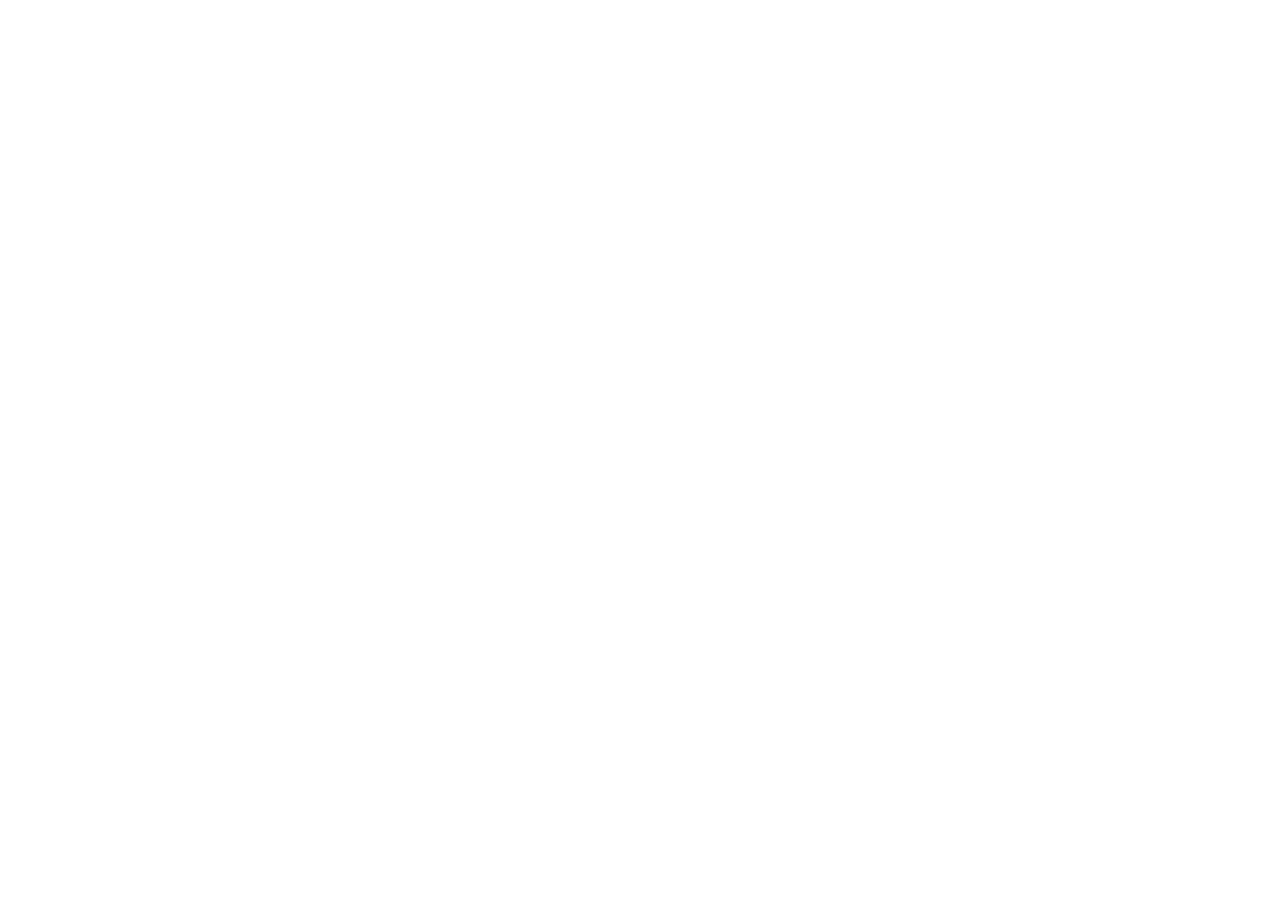
==== index.html @ 05af4dc6 "added meta tag" ====
<!doctype html>

<html lang="en">
<head>
  <meta charset="utf-8">
  <meta name="viewport" content="width=device-width, initial-scale=1.0">
  <title>Great Idea - Responsive I</title>

  <link href="https://fonts.googleapis.com/css?family=Bangers|Titillium+Web" rel="stylesheet">
  <link rel="stylesheet" href="css/index.css">

  <!--[if lt IE 9]>
    <script src="https://cdnjs.cloudflare.com/ajax/libs/html5shiv/3.7.3/html5shiv.js"></script>
  <![endif]-->
</head>

<body>
<!-- Use your own code or past solution for Great Idea Web Page HTML here! -->
</body>
</html>
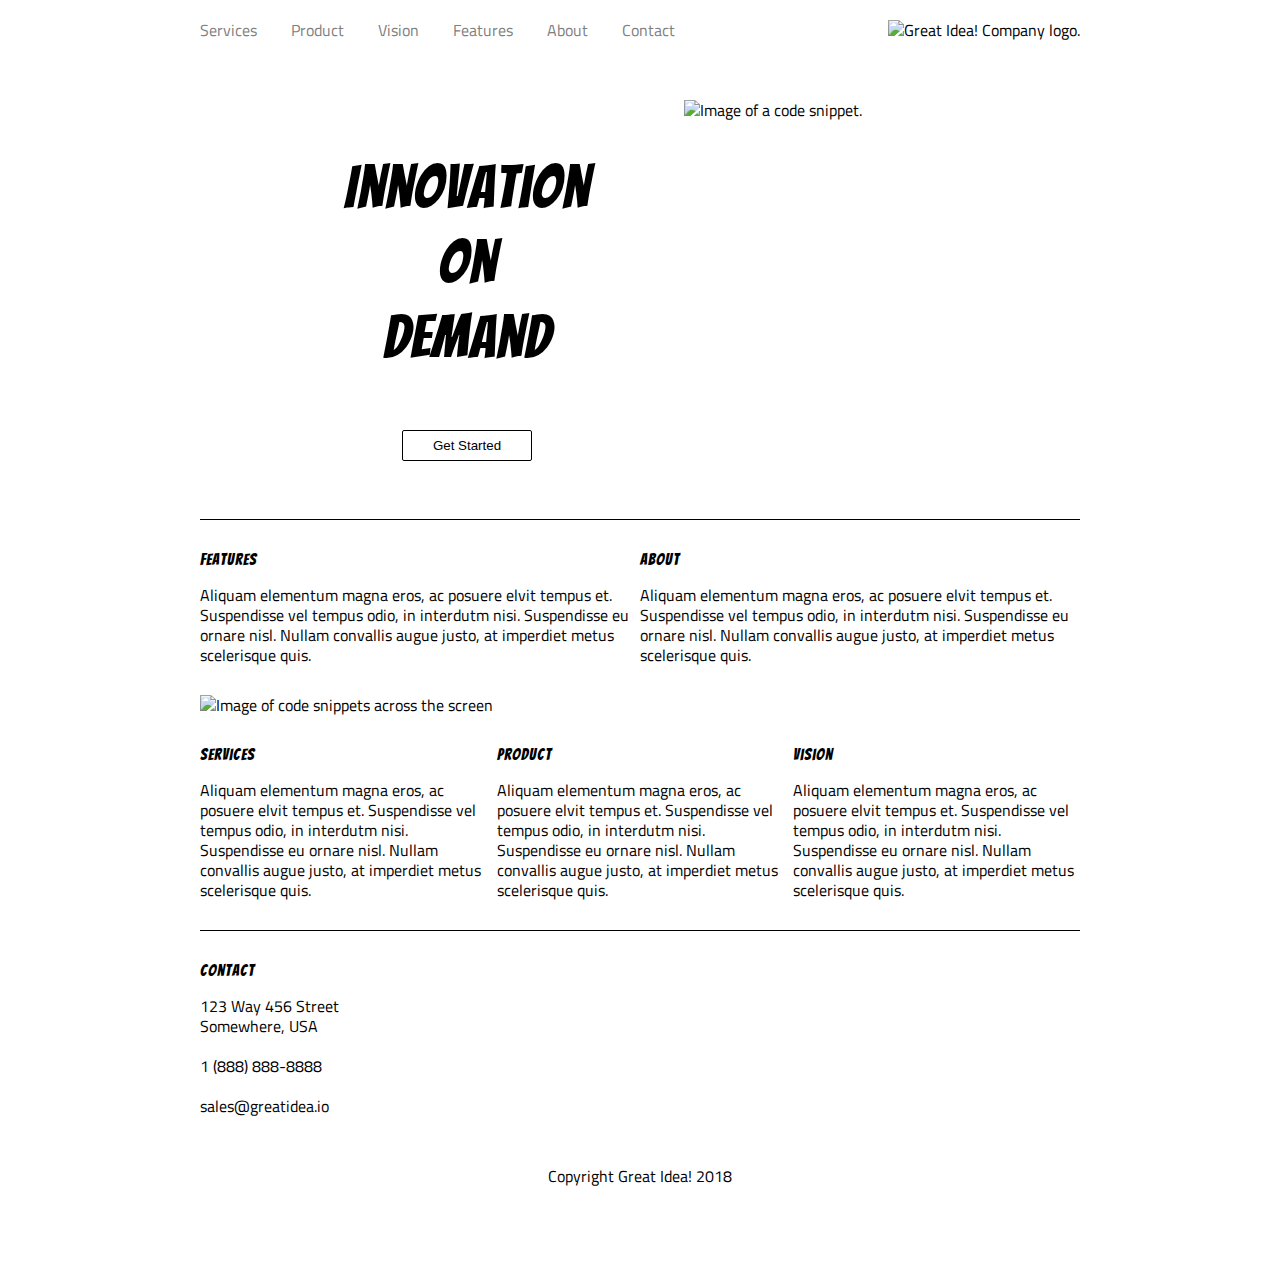
==== commit caf9f4ec: "added previous code" ====
--- a/index.html
+++ b/index.html
@@ -16,5 +16,91 @@
 
 <body>
 <!-- Use your own code or past solution for Great Idea Web Page HTML here! -->
+<header>
+  <nav>
+    <a href="services.html" target="_blank">Services</a>
+    <a href="#">Product</a>
+    <a href="vision.html" target="_blank">Vision</a>
+    <a href="#">Features</a>
+    <a href="#">About</a>
+    <a href="#">Contact</a>
+
+  </nav>
+  <img class="logo" src="img/logo.png" alt="Great Idea! Company logo.">
+</header>
+<div class="top-content">
+  <section class="top-content-left">
+    <h1>
+      Innovation<br>
+      On<br>
+      Demand
+    </h1>
+
+    <button>Get Started</button>
+  </section>
+
+  <section class="top-content-right">
+    <div class="header-img">
+      <img src="img/header-img.png" alt="Image of a code snippet.">
+    </div>
+  </section>
+</div>
+
+<div class="main-content">
+  <div class="container-padding">
+    <div class="main-top">
+
+      <section>
+        <h3>Features</h3>
+        Aliquam elementum magna eros, ac posuere elvit tempus et. Suspendisse vel tempus odio, in interdutm nisi.
+        Suspendisse eu ornare nisl. Nullam convallis augue justo, at imperdiet metus scelerisque quis.
+      </section>
+
+      <section>
+        <h3>About</h3>
+        Aliquam elementum magna eros, ac posuere elvit tempus et. Suspendisse vel tempus odio, in interdutm nisi.
+        Suspendisse eu ornare nisl. Nullam convallis augue justo, at imperdiet metus scelerisque quis.
+      </section>
+
+    </div>
+  </div>
+  <img class="middle-img" src="img/mid-page-accent.jpg" alt="Image of code snippets across the screen">
+
+  <div class="container-padding">
+    <div class="main-bottom">
+      <section>
+        <h3>Services</h3>
+        Aliquam elementum magna eros, ac posuere elvit tempus et. Suspendisse vel tempus odio, in interdutm nisi.
+        Suspendisse eu ornare nisl. Nullam convallis augue justo, at imperdiet metus scelerisque quis.
+      </section>
+
+      <section>
+        <h3>Product</h3>
+        Aliquam elementum magna eros, ac posuere elvit tempus et. Suspendisse vel tempus odio, in interdutm nisi.
+        Suspendisse eu ornare nisl. Nullam convallis augue justo, at imperdiet metus scelerisque quis.
+      </section>
+
+      <section>
+        <h3> Vision</h3>
+        Aliquam elementum magna eros, ac posuere elvit tempus et. Suspendisse vel tempus odio, in interdutm nisi.
+        Suspendisse eu ornare nisl. Nullam convallis augue justo, at imperdiet metus scelerisque quis.
+      </section>
+    </div>
+
+  </div>
+</div>
+
+<section class="contact">
+  <h3>Contact</h3>
+  <address>
+    123 Way 456 Street<br>
+    Somewhere, USA
+  </address>
+  <p>1 (888) 888-8888</p>
+  <p>sales@greatidea.io</p>
+</section>
+<footer>
+  <p>Copyright Great Idea! 2018</p>
+</footer>
 </body>
 </html>--- a/css/index.css
+++ b/css/index.css
@@ -0,0 +1,251 @@
+/* Use your own code or past solution for Great Idea Web Page CSS here! */
+
+html, body, div, span, applet, object, iframe,
+h1, h2, h3, h4, h5, h6, p, blockquote, pre,
+a, abbr, acronym, address, big, cite, code,
+del, dfn, em, img, ins, kbd, q, s, samp,
+small, strike, strong, sub, sup, tt, var,
+b, u, i, center,
+dl, dt, dd, ol, ul, li,
+fieldset, form, label, legend,
+table, caption, tbody, tfoot, thead, tr, th, td,
+article, aside, canvas, details, embed, 
+figure, figcaption, footer, header, hgroup, 
+menu, nav, output, ruby, section, summary,
+time, mark, audio, video {
+	margin: 0;
+	padding: 0;
+	border: 0;
+	font-size: 100%;
+	font: inherit;
+	vertical-align: baseline;
+}
+/* HTML5 display-role reset for older browsers */
+article, aside, details, figcaption, figure, 
+footer, header, hgroup, menu, nav, section {
+	display: block;
+}
+body {
+	line-height: 1;
+}
+ol, ul {
+	list-style: none;
+}
+blockquote, q {
+	quotes: none;
+}
+blockquote:before, blockquote:after,
+q:before, q:after {
+	content: '';
+	content: none;
+}
+table {
+	border-collapse: collapse;
+	border-spacing: 0;
+}
+
+/* Set every element's box-sizing to border-box */
+* {
+    box-sizing: border-box;
+}
+
+html, body {
+    height: 100%;
+    font-family: 'Titillium Web', sans-serif;
+}
+
+h1, h2, h3, h4, h5 {
+    font-family: 'Bangers', cursive;
+    letter-spacing: 1px;
+    margin-bottom: 15px;
+}
+
+/* Copy and paste your work from yesterday here and start to refactor into flexbox */
+
+body {
+	width: 880px;
+	margin: 0 auto;
+	line-height: 1.25;
+}
+
+header {
+	padding: 20px 0;
+	display: flex;
+	align-items: center;
+	justify-content: space-between;
+}
+header nav {
+	width: 60%;
+	
+
+}
+
+header nav a {
+	text-decoration: none;
+	padding: 10px 30px 10px 0;
+	color: gray;
+}
+
+ button {
+	padding: 0;
+	border: 1px solid black;
+	border-radius: 2px;
+	background-color: white;
+	padding: 7px 30px;
+}
+
+.top-content {
+	padding: 40px 0;
+	display: flex;
+}
+
+
+.logo {
+	padding-left: 40px;
+	display: inline-block;
+	vertical-align: middle;
+}
+
+
+.top-content-left {
+	height: 379px;
+	font-size: 60px;
+	text-align: center;
+	width: 55%;
+	padding: 50px 0 0 50px;
+}
+
+
+
+.main-content {
+	border-top: 1px solid black;
+	border-bottom: 1px solid black;
+}
+
+.main-top {
+	display: flex;
+}
+
+.container-padding {
+	padding: 30px 0;
+}
+
+.middle-img {
+	width: 100%;
+}
+
+.main-bottom {
+	display: flex;
+	
+}
+
+.main-bottom section:not(:first-child) {
+	padding-left: 10px;
+}
+
+
+.contact {
+	padding: 30px 0 30px;
+}
+
+address {
+	padding-bottom: 20px;
+}
+
+.contact p {
+	padding-bottom: 20px;
+}
+
+footer {
+	text-align: center;
+	padding-bottom: 100px;
+} 
+
+/* SERVICES STYLES*/
+
+.services-header-img {
+	width: 100%;
+}
+
+.services-top-content {
+	padding: 30px 0;
+}
+
+.services-top-content h2 {
+	font-size: 24px;
+}
+
+.services-main-content {
+	border-top: 1px solid black;
+	border-bottom: 1.5px solid black;
+	display: flex;
+	flex-wrap: wrap;
+	justify-content: space-between;
+	padding: 20px 0;
+}
+.services-box {
+	width: 47%;
+	background-color: whitesmoke;
+	border: 1px solid black;
+	margin: 20px 0;
+	padding: 20px 20px 20px 15px;
+}
+
+.services-btn {
+	margin-top: 20px;
+}
+
+.services-bottom-content {
+	display: flex;
+	justify-content: space-between;
+	padding: 30px 0;
+	margin-bottom: 40px;
+}
+
+.services-bottom-content section {
+	width: 47%;
+}
+
+.services-bottom-content section ul {
+	line-height: 1.8;
+	list-style-type: square;
+	padding-top: 30px;
+	padding-left: 20px;
+}
+
+@media only screen and (max-width: 600px) {
+	.services-main-content {
+		flex-wrap: none;
+		flex-direction: column;
+		align-items: center;
+	}
+
+	.services-box {
+		width: 90%;
+	}
+}
+
+/* VISION STYLES */
+
+.vision-header-img {
+	width: 100%;
+	height: 400px;
+}
+
+.vision-box {
+	background-color: violet;
+	height: 200px;
+	width: 200px;
+}
+
+.vision-top-content {
+	padding-top: 30px;
+	display: flex;
+	justify-content: space-between;
+}
+.vision-bottom-content {
+	display: flex;
+	justify-content: space-evenly;
+	padding-top: 60px;
+}
+
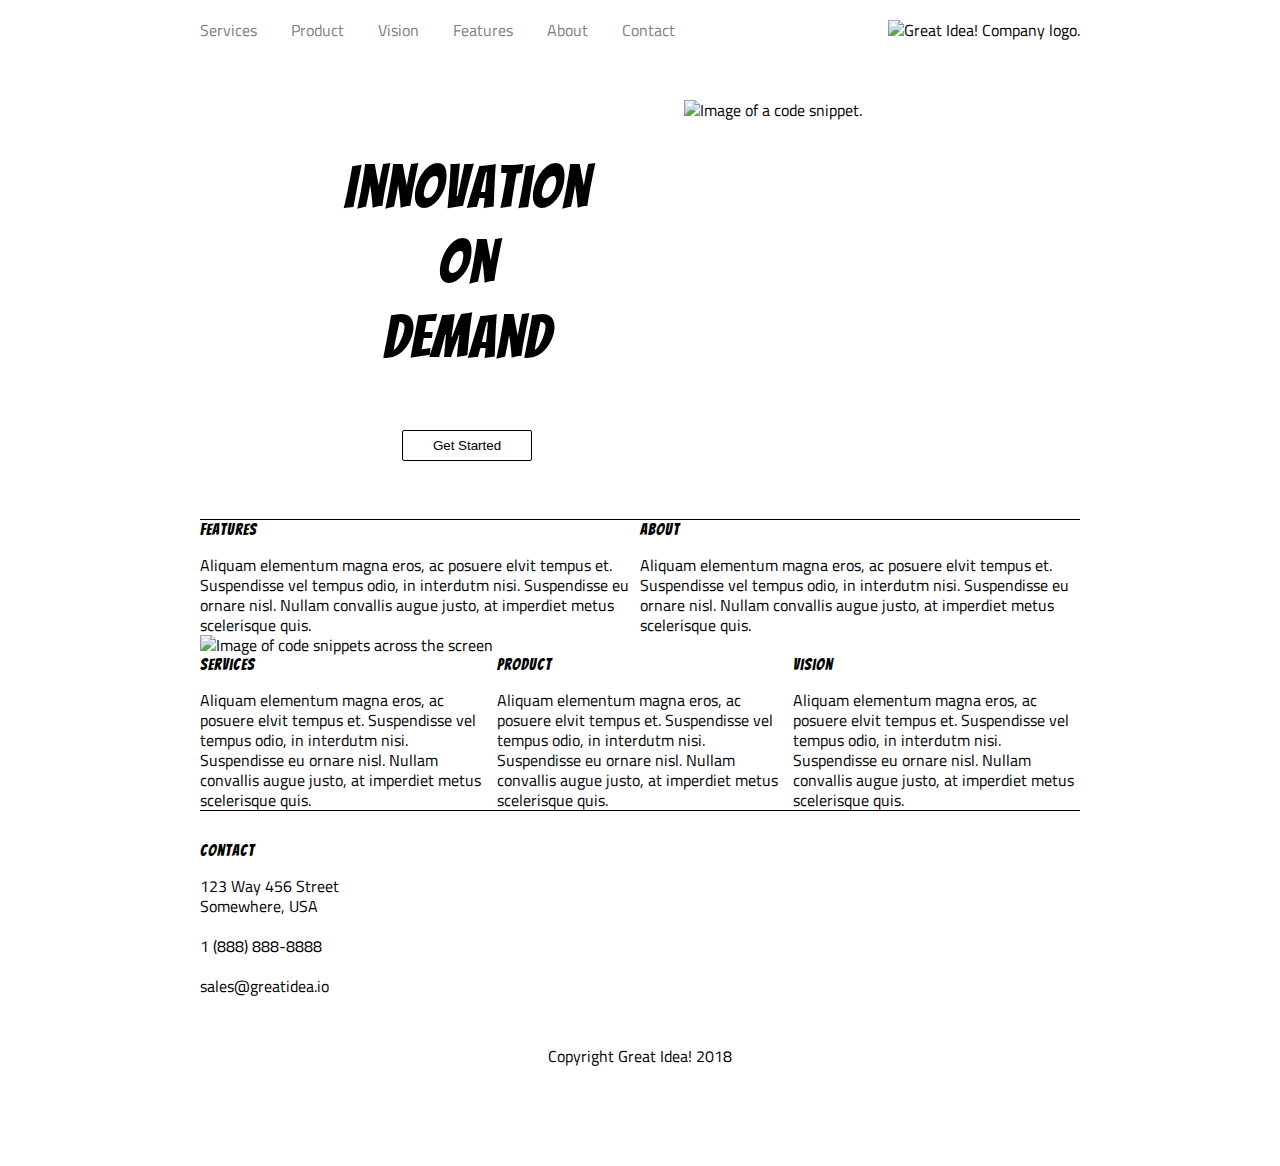
==== commit 66ff2a1d: "800px breakpoints - still problems with logo not centering" ====
--- a/index.html
+++ b/index.html
@@ -47,7 +47,7 @@
 </div>
 
 <div class="main-content">
-  <div class="container-padding">
+  
     <div class="main-top">
 
       <section>
@@ -63,10 +63,10 @@
       </section>
 
     </div>
-  </div>
+  
   <img class="middle-img" src="img/mid-page-accent.jpg" alt="Image of code snippets across the screen">
 
-  <div class="container-padding">
+  
     <div class="main-bottom">
       <section>
         <h3>Services</h3>
@@ -87,7 +87,7 @@
       </section>
     </div>
 
-  </div>
+  
 </div>
 
 <section class="contact">
--- a/css/index.css
+++ b/css/index.css
@@ -74,10 +74,28 @@
 	align-items: center;
 	justify-content: space-between;
 }
+
+@media (max-width: 800px) {
+  header {
+    flex-direction: column-reverse;
+    justify-content: center;
+    padding: 20px 0 0;
+
+  }
+}
+
 header nav {
 	width: 60%;
-	
-
+}
+
+@media (max-width: 800px) {
+  header nav {
+   width: 90%;
+   margin-top: 30px;
+   display: flex;
+   justify-content: space-around;
+
+  }
 }
 
 header nav a {
@@ -86,19 +104,12 @@
 	color: gray;
 }
 
- button {
-	padding: 0;
-	border: 1px solid black;
-	border-radius: 2px;
-	background-color: white;
-	padding: 7px 30px;
-}
-
-.top-content {
-	padding: 40px 0;
-	display: flex;
-}
-
+@media (max-width: 800px){
+  header nav a {
+    padding: 0;
+    margin-right: 50px;
+  }
+}
 
 .logo {
 	padding-left: 40px;
@@ -106,6 +117,22 @@
 	vertical-align: middle;
 }
 
+@media (max-width: 800px){
+  .logo {
+    padding-left: 0px;
+  }
+}
+
+.top-content {
+	padding: 40px 0;
+	display: flex;
+}
+
+@media (max-width: 800px){
+  .top-content {
+    padding: 40px 0 0 0;
+  }
+}
 
 .top-content-left {
 	height: 379px;
@@ -115,37 +142,91 @@
 	padding: 50px 0 0 50px;
 }
 
-
+@media (max-width: 800px){
+  .top-content-left {
+    width: 90%;
+    padding: 0;
+  }
+}
+
+button {
+	padding: 0;
+	border: 1px solid black;
+	border-radius: 2px;
+	background-color: white;
+	padding: 7px 30px;
+}
+
+
+@media (max-width: 800px){
+  .header-img {
+    display: none;
+  }
+}
 
 .main-content {
 	border-top: 1px solid black;
-	border-bottom: 1px solid black;
+  border-bottom: 1px solid black;
+}
+
+
+@media (max-width: 800px){
+  .main-content {
+    padding: 2%;
+    width: 90%;
+  }
 }
 
 .main-top {
 	display: flex;
 }
 
-.container-padding {
-	padding: 30px 0;
+
+@media (max-width: 800px){
+  .main-top section {
+    padding-left: 15px;
+  }
 }
 
 .middle-img {
 	width: 100%;
 }
 
+
+@media (max-width: 800px){
+  .middle-img {
+    padding: 25px 0;
+  }
+}
+
 .main-bottom {
 	display: flex;
-	
 }
 
 .main-bottom section:not(:first-child) {
 	padding-left: 10px;
 }
 
+@media (max-width: 800px){
+  .main-bottom section:not(:first-child) {
+    padding-left: 25px;
+  }
+}
+
+@media (max-width: 800px){
+  .main-bottom section:first-child {
+    padding-left: 20px;
+  }
+}
 
 .contact {
 	padding: 30px 0 30px;
+}
+
+@media (max-width: 800px){
+  .contact {
+    padding: 30px 0 30px 30px;
+  }
 }
 
 address {
